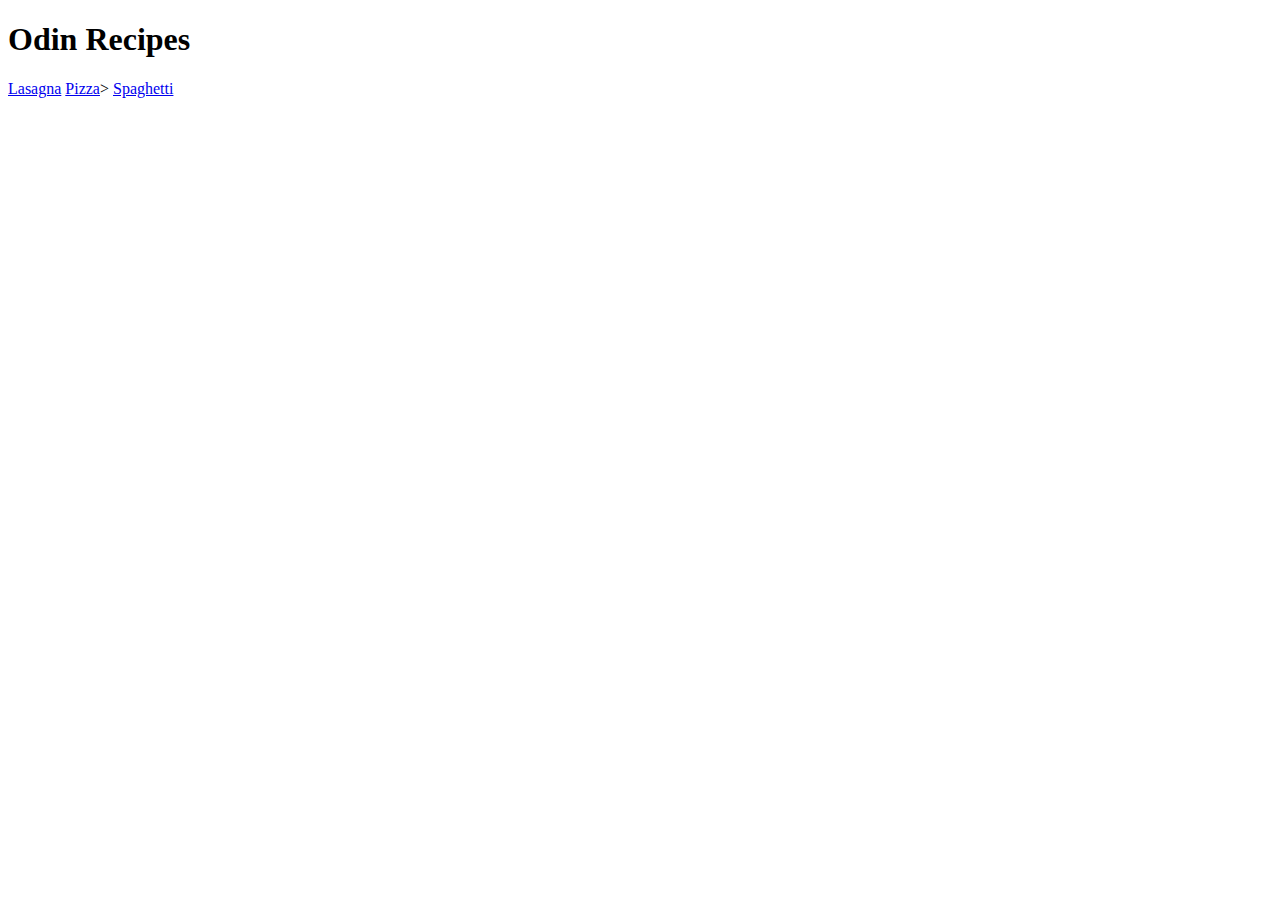
==== index.html @ 56972310 "Edit index.html and create recipe pages" ====
<!DOCTYPE html>

<html>

    <head>

        <meta charset="UTF-8">

        <title>Recipe Website</title>

    </head>
    

    <!-- Basic Comment -->


    <body>

        <h1>Odin Recipes</h1>

        <a href="recipes/lasagna.html">Lasagna</a>
        <a href="recipes/pizza.html">Pizza</a>>
        <a href="recipes/spaghetti.html">Spaghetti</a>

    </body>



</html>
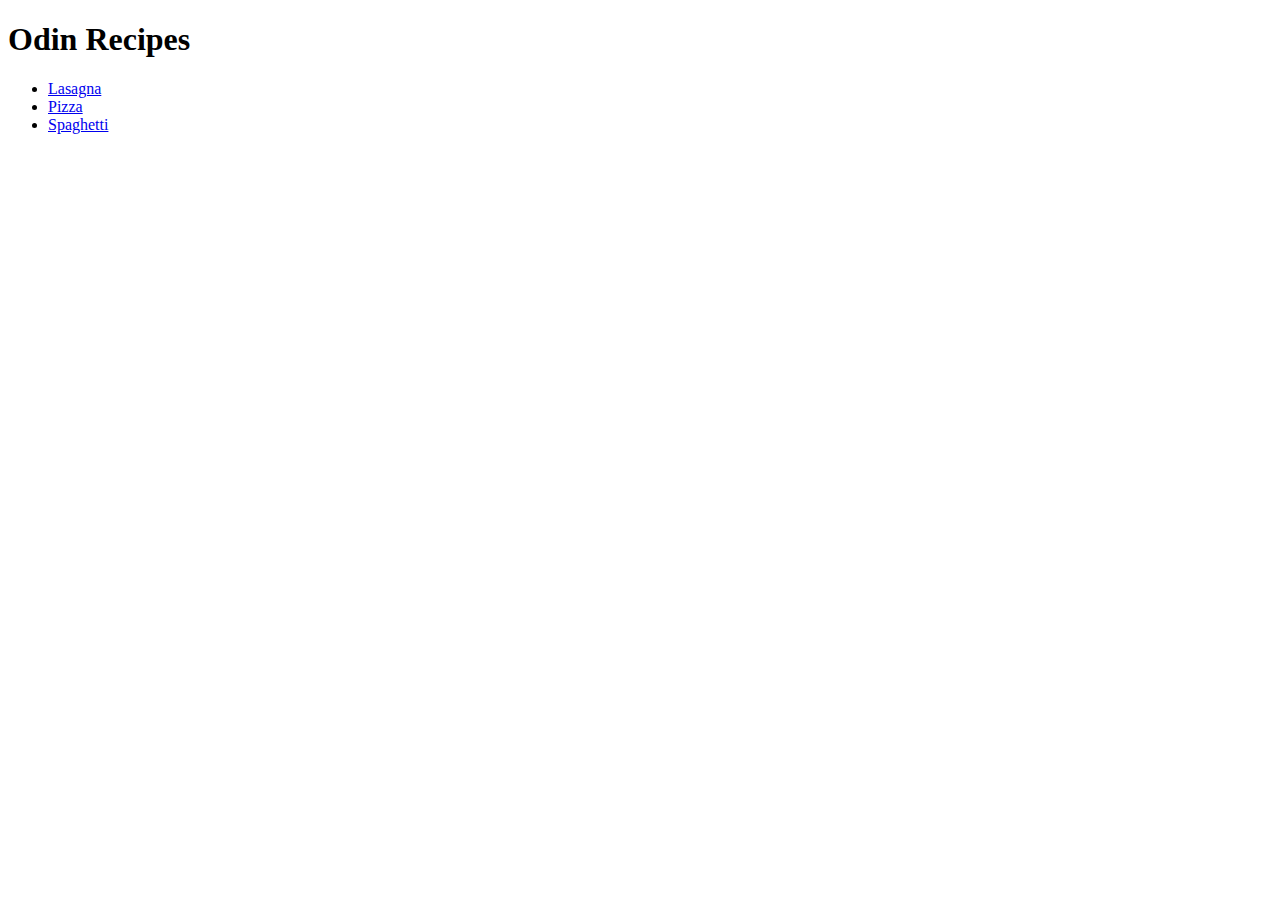
==== commit b1bccd69: "Add <li> links to index.html, add basic descriptors to recipe pages" ====
--- a/index.html
+++ b/index.html
@@ -18,9 +18,11 @@
 
         <h1>Odin Recipes</h1>
 
-        <a href="recipes/lasagna.html">Lasagna</a>
-        <a href="recipes/pizza.html">Pizza</a>>
-        <a href="recipes/spaghetti.html">Spaghetti</a>
+        <ul>
+            <li><a href="recipes/lasagna.html">Lasagna</a></li>
+            <li><a href="recipes/pizza.html">Pizza</a></li>
+            <li><a href="recipes/spaghetti.html">Spaghetti</a></li>
+        </ul>
 
     </body>
 
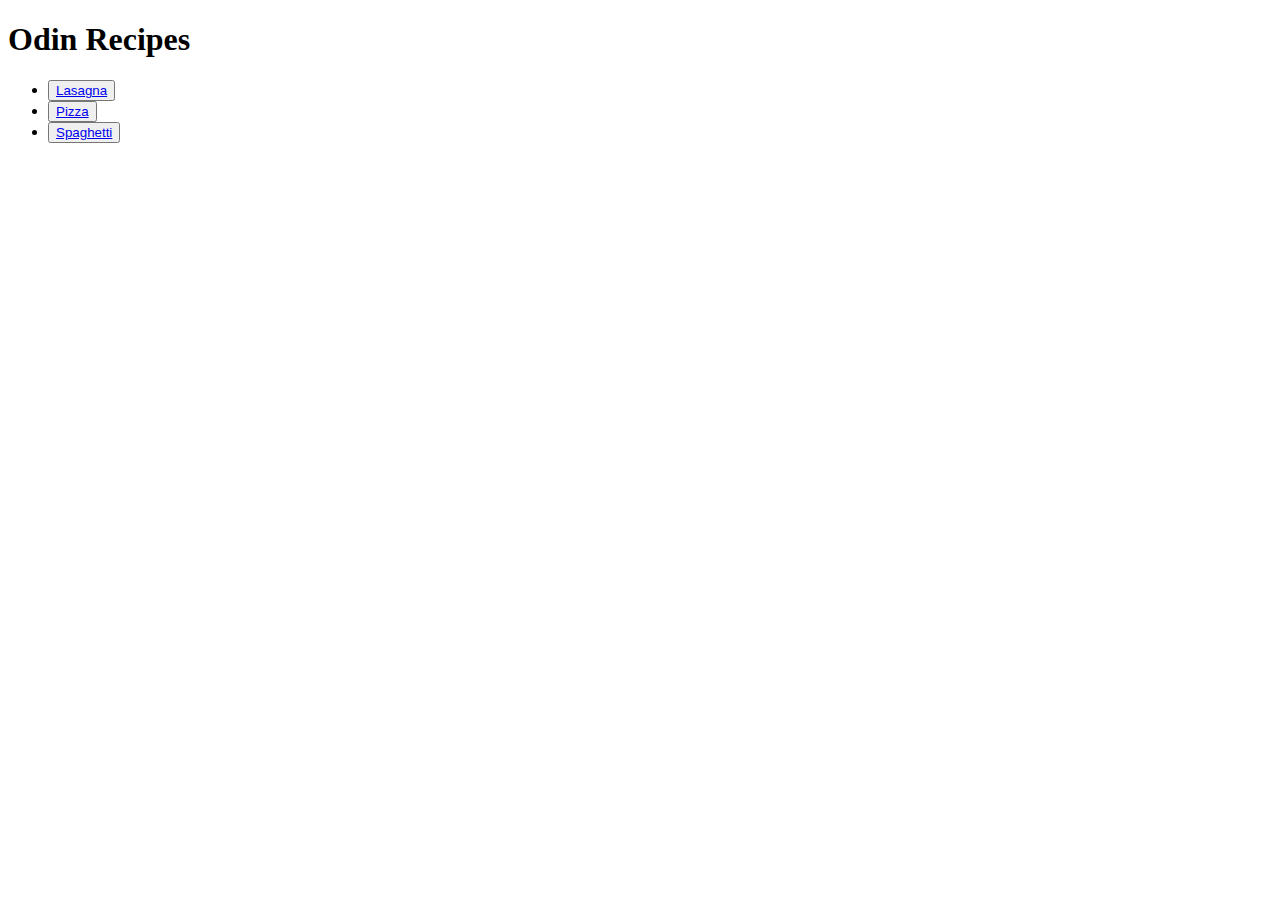
==== commit 7feaee09: "Add proper HTML tags for formatting and SEO purposes; Add external style sheet" ====
--- a/index.html
+++ b/index.html
@@ -8,8 +8,11 @@
 
         <title>Recipe Website</title>
 
+        <link rel="stylesheet" href="style.css">
+        
     </head>
     
+
 
     <!-- Basic Comment -->
 
@@ -19,9 +22,9 @@
         <h1>Odin Recipes</h1>
 
         <ul>
-            <li><a href="recipes/lasagna.html">Lasagna</a></li>
-            <li><a href="recipes/pizza.html">Pizza</a></li>
-            <li><a href="recipes/spaghetti.html">Spaghetti</a></li>
+            <li><button><a href="recipes/lasagna.html">Lasagna</a></button></li>
+            <li><button><a href="recipes/pizza.html">Pizza</a></button></li>
+            <li><button><a href="recipes/spaghetti.html">Spaghetti</a></button></li>
         </ul>
 
     </body>
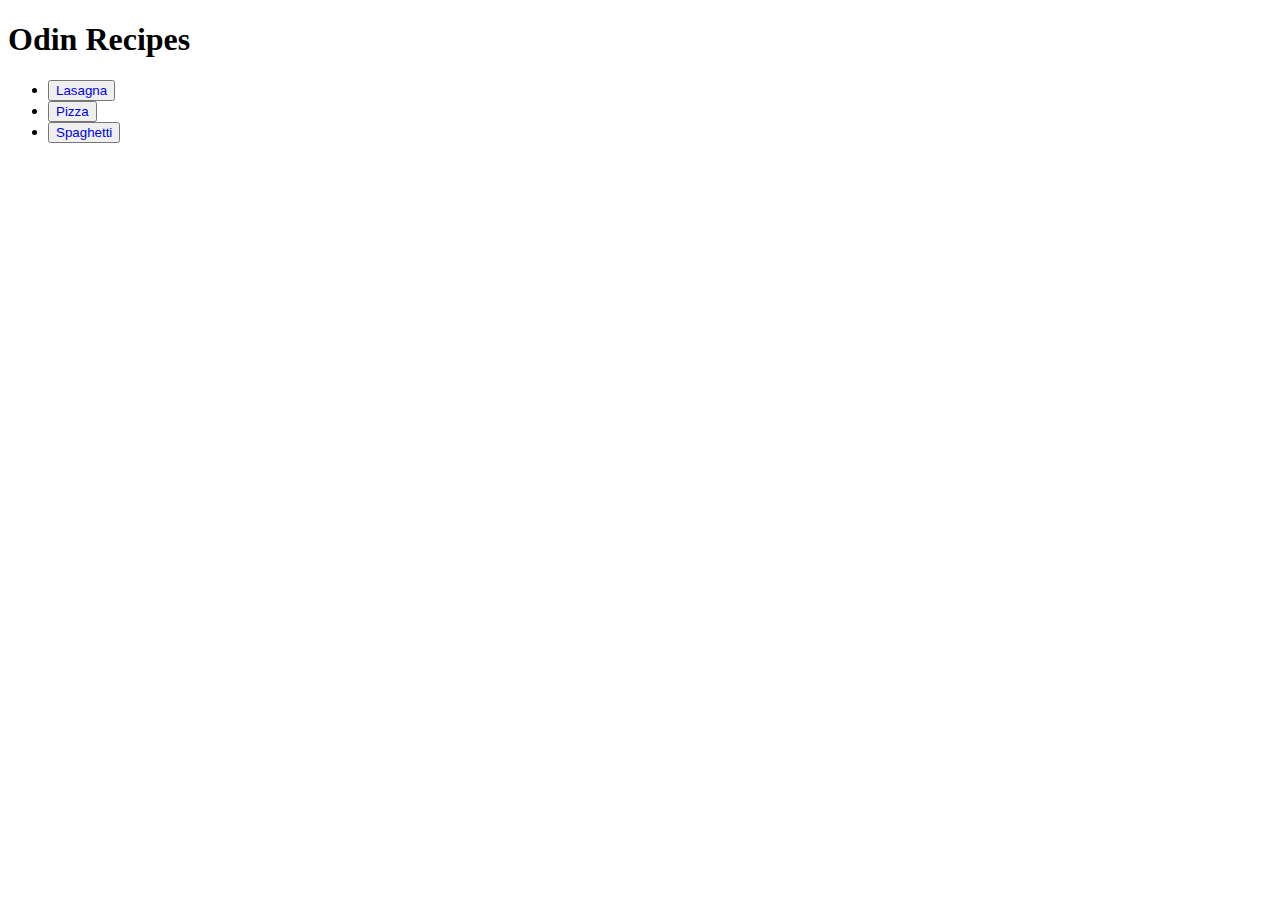
==== commit 3a27e3bc: "Resize images for recipes; Add buttons for page links" ====
--- a/index.html
+++ b/index.html
@@ -9,7 +9,7 @@
         <title>Recipe Website</title>
 
         <link rel="stylesheet" href="style.css">
-        
+
     </head>
     
 
--- a/style.css
+++ b/style.css
@@ -0,0 +1,24 @@
+a {
+
+    text-decoration: none;
+}
+
+
+#lasagnaimage {
+
+    height: auto;
+    width: 400px;
+}
+
+#pizzaimage {
+
+    height: auto;
+    width: 400px;
+}
+
+
+#spaghettiimage {
+
+    height: auto;
+    width: 300px;
+}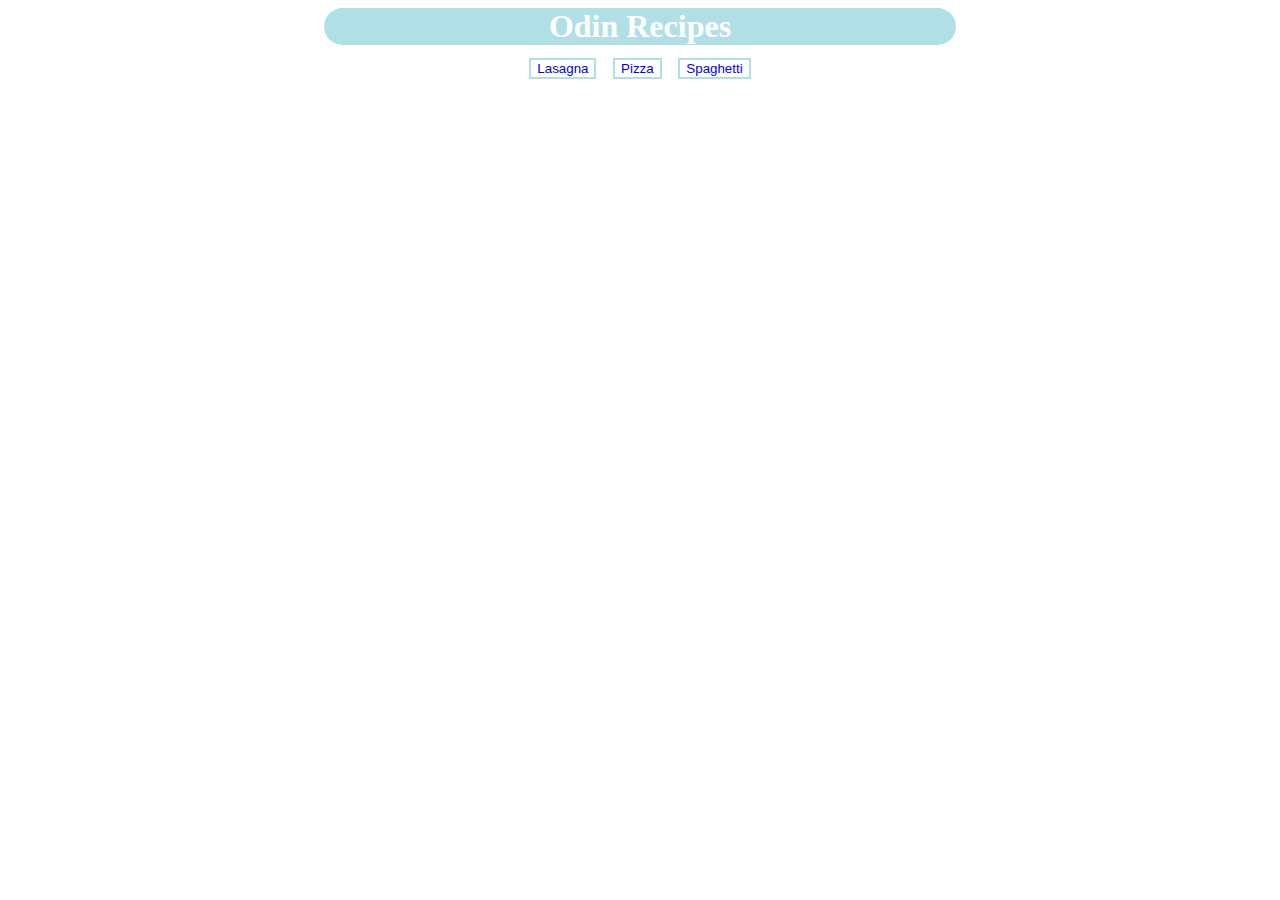
==== commit ec60e256: "Add styles to homepage" ====
--- a/index.html
+++ b/index.html
@@ -1,6 +1,7 @@
 <!DOCTYPE html>
 
 <html>
+
 
     <head>
 
@@ -19,7 +20,7 @@
 
     <body>
 
-        <h1>Odin Recipes</h1>
+        <h1 ID="homepagetitle">Odin Recipes</h1>
 
         <ul>
             <li><button><a href="recipes/lasagna.html">Lasagna</a></button></li>
--- a/style.css
+++ b/style.css
@@ -1,6 +1,50 @@
+
+
 a {
 
     text-decoration: none;
+}
+
+a:visited {
+
+    color: powderblue;
+}
+
+ul {
+
+    box-sizing: border-box;
+    list-style-type: none;
+    text-align: center;
+    margin: auto;
+    padding: 0;
+    width: 50%
+}
+
+li {
+
+    box-sizing: border-box;
+    display: inline-block;
+    padding: 2% 1% 2% 1%;
+}
+
+button {
+
+    background-color: white;
+    border-color: powderblue;
+    border-style: solid;
+    color: powderblue;
+
+}
+
+#homepagetitle {
+
+    background-color: powderblue;
+    box-sizing: border-box;
+    border-radius: 2em;
+    color: white;
+    text-align: center;
+    margin: auto;
+    width: 50%;
 }
 
 
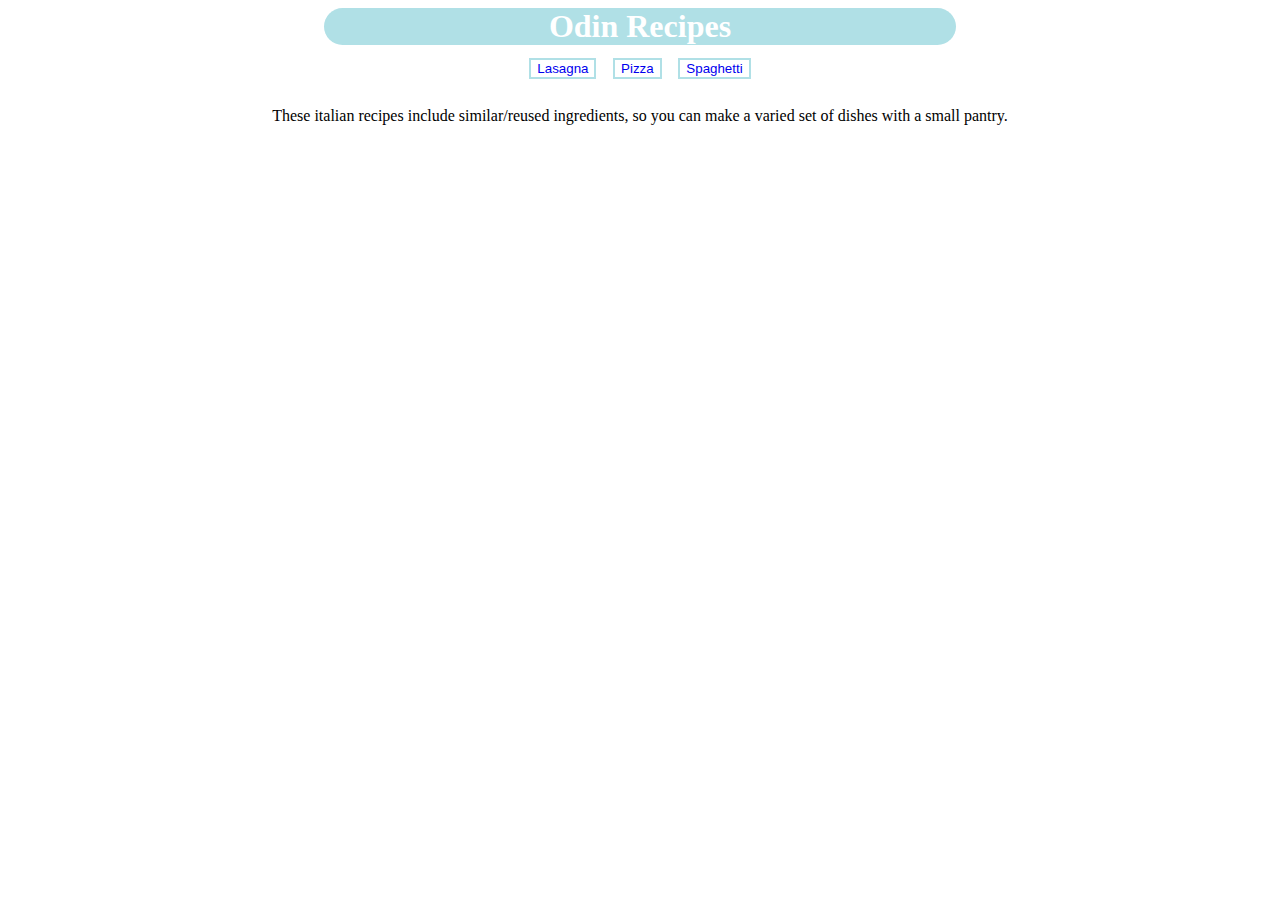
==== commit 5f475287: "Center all content on each page Add ingredients to spaghetti recipe Odin Recipes title now links to " ====
--- a/index.html
+++ b/index.html
@@ -15,18 +15,29 @@
     
 
 
+
+
     <!-- Basic Comment -->
 
 
     <body>
 
-        <h1 ID="homepagetitle">Odin Recipes</h1>
+        <a href="index.html"><h1 id="homepagetitle">Odin Recipes</h1></a>
 
         <ul>
-            <li><button><a href="recipes/lasagna.html">Lasagna</a></button></li>
-            <li><button><a href="recipes/pizza.html">Pizza</a></button></li>
-            <li><button><a href="recipes/spaghetti.html">Spaghetti</a></button></li>
+            <li class="navbar"><button><a href="recipes/lasagna.html">Lasagna</a></button></li>
+            <li class="navbar"><button><a href="recipes/pizza.html">Pizza</a></button></li>
+            <li class="navbar"><button><a href="recipes/spaghetti.html">Spaghetti</a></button></li>
         </ul>
+
+
+
+        <p>
+
+            These italian recipes include similar/reused ingredients, so you can 
+            make a varied set of dishes with a small pantry.
+
+        </p>
 
     </body>
 
--- a/style.css
+++ b/style.css
@@ -1,3 +1,8 @@
+
+* {
+
+    text-align: center;
+}
 
 
 a {
@@ -13,14 +18,13 @@
 ul {
 
     box-sizing: border-box;
-    list-style-type: none;
     text-align: center;
     margin: auto;
     padding: 0;
     width: 50%
 }
 
-li {
+.navbar {
 
     box-sizing: border-box;
     display: inline-block;
